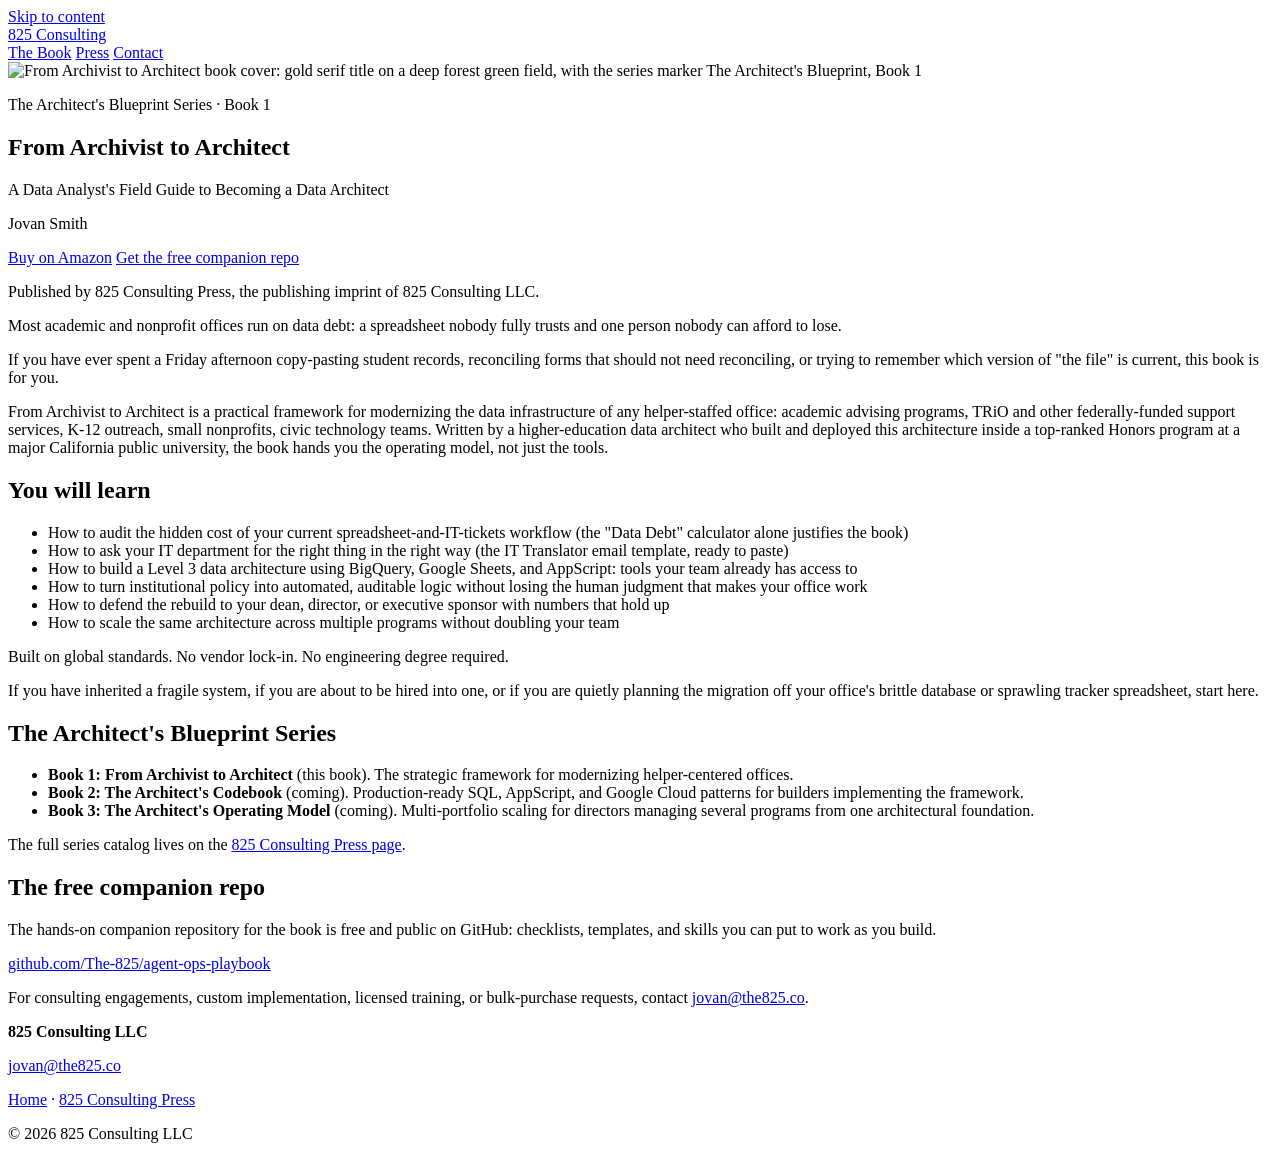
==== site/archivist-to-architect/index.html @ 41ad9a5a "feat: add the825.co site source under site/, log D-8" ====
<!DOCTYPE html>
<html lang="en">
<head>
  <meta charset="utf-8">
  <meta name="viewport" content="width=device-width, initial-scale=1">
  <title>From Archivist to Architect · A Data Analyst's Field Guide to Becoming a Data Architect · Jovan Smith</title>
  <meta name="description" content="Book 1 of The Architect's Blueprint Series by Jovan Smith. A practical framework for modernizing the data infrastructure of helper-staffed offices, from advising programs to small nonprofits and civic technology teams.">
  <link rel="canonical" href="https://the825.co/archivist-to-architect/">
  <link rel="icon" type="image/svg+xml" href="/favicon.svg">
  <link rel="stylesheet" href="/styles.css">
  <meta property="og:type" content="book">
  <meta property="og:title" content="From Archivist to Architect · A Data Analyst's Field Guide to Becoming a Data Architect">
  <meta property="og:description" content="Book 1 of The Architect's Blueprint Series by Jovan Smith. A practical framework for modernizing the data infrastructure of helper-staffed offices.">
  <meta property="og:url" content="https://the825.co/archivist-to-architect/">
  <meta property="og:image" content="https://the825.co/assets/cover-1600x2560.jpg">
  <meta name="twitter:card" content="summary_large_image">
</head>
<body>
  <a class="skip-link" href="#main">Skip to content</a>
  <header class="site-header">
    <nav class="nav container" aria-label="Main">
      <a class="wordmark" href="/"><span class="mark">825</span> Consulting</a>
      <div class="nav-links">
        <a href="/archivist-to-architect/" aria-current="page">The Book</a>
        <a href="/press/">Press</a>
        <a href="mailto:jovan@the825.co">Contact</a>
      </div>
    </nav>
  </header>

  <main id="main">
    <section class="section section-light">
      <div class="container book-hero">
        <img class="cover-main" src="/assets/cover-640.jpg" alt="From Archivist to Architect book cover: gold serif title on a deep forest green field, with the series marker The Architect's Blueprint, Book 1" width="640" height="1024">
        <div>
          <p class="eyebrow">The Architect's Blueprint Series · Book 1</p>
          <h1>From Archivist to Architect</h1>
          <p class="subtitle">A Data Analyst's Field Guide to Becoming a Data Architect</p>
          <p class="byline">Jovan Smith</p>
          <div class="cta-row">
            <!-- SWAP-ON-LAUNCH: replace ASIN-PENDING with the live KDP ASIN before the825.co goes live -->
            <a class="btn" href="https://www.amazon.com/dp/ASIN-PENDING">Buy on Amazon</a>
            <a class="btn-outline" href="https://github.com/The-825/agent-ops-playbook">Get the free companion repo</a>
          </div>
          <p class="muted">Published by 825 Consulting Press, the publishing imprint of 825 Consulting LLC.</p>
        </div>
      </div>
    </section>

    <section class="section">
      <div class="container book-body">
        <p class="lead">Most academic and nonprofit offices run on data debt: a spreadsheet nobody fully trusts and one person nobody can afford to lose.</p>
        <p>If you have ever spent a Friday afternoon copy-pasting student records, reconciling forms that should not need reconciling, or trying to remember which version of "the file" is current, this book is for you.</p>
        <p>From Archivist to Architect is a practical framework for modernizing the data infrastructure of any helper-staffed office: academic advising programs, TRiO and other federally-funded support services, K-12 outreach, small nonprofits, civic technology teams. Written by a higher-education data architect who built and deployed this architecture inside a top-ranked Honors program at a major California public university, the book hands you the operating model, not just the tools.</p>

        <h2>You will learn</h2>
        <ul>
          <li>How to audit the hidden cost of your current spreadsheet-and-IT-tickets workflow (the "Data Debt" calculator alone justifies the book)</li>
          <li>How to ask your IT department for the right thing in the right way (the IT Translator email template, ready to paste)</li>
          <li>How to build a Level 3 data architecture using BigQuery, Google Sheets, and AppScript: tools your team already has access to</li>
          <li>How to turn institutional policy into automated, auditable logic without losing the human judgment that makes your office work</li>
          <li>How to defend the rebuild to your dean, director, or executive sponsor with numbers that hold up</li>
          <li>How to scale the same architecture across multiple programs without doubling your team</li>
        </ul>

        <p class="standout">Built on global standards. No vendor lock-in. No engineering degree required.</p>

        <p>If you have inherited a fragile system, if you are about to be hired into one, or if you are quietly planning the migration off your office's brittle database or sprawling tracker spreadsheet, start here.</p>
      </div>
    </section>

    <section class="section section-light">
      <div class="container">
        <h2>The Architect's Blueprint Series</h2>
        <ul>
          <li><strong>Book 1: From Archivist to Architect</strong> (this book). The strategic framework for modernizing helper-centered offices.</li>
          <li><strong>Book 2: The Architect's Codebook</strong> (coming). Production-ready SQL, AppScript, and Google Cloud patterns for builders implementing the framework.</li>
          <li><strong>Book 3: The Architect's Operating Model</strong> (coming). Multi-portfolio scaling for directors managing several programs from one architectural foundation.</li>
        </ul>
        <p>The full series catalog lives on the <a href="/press/">825 Consulting Press page</a>.</p>
      </div>
    </section>

    <section class="section">
      <div class="container">
        <h2>The free companion repo</h2>
        <p>The hands-on companion repository for the book is free and public on GitHub: checklists, templates, and skills you can put to work as you build.</p>
        <p><a class="btn-outline" href="https://github.com/The-825/agent-ops-playbook">github.com/The-825/agent-ops-playbook</a></p>
        <p>For consulting engagements, custom implementation, licensed training, or bulk-purchase requests, contact <a href="mailto:jovan@the825.co">jovan@the825.co</a>.</p>
      </div>
    </section>
  </main>

  <footer class="site-footer">
    <div class="container">
      <p><strong>825 Consulting LLC</strong></p>
      <p><a href="mailto:jovan@the825.co">jovan@the825.co</a></p>
      <p><a href="/">Home</a> · <a href="/press/">825 Consulting Press</a></p>
      <p class="fineprint">© 2026 825 Consulting LLC</p>
    </div>
  </footer>
</body>
</html>
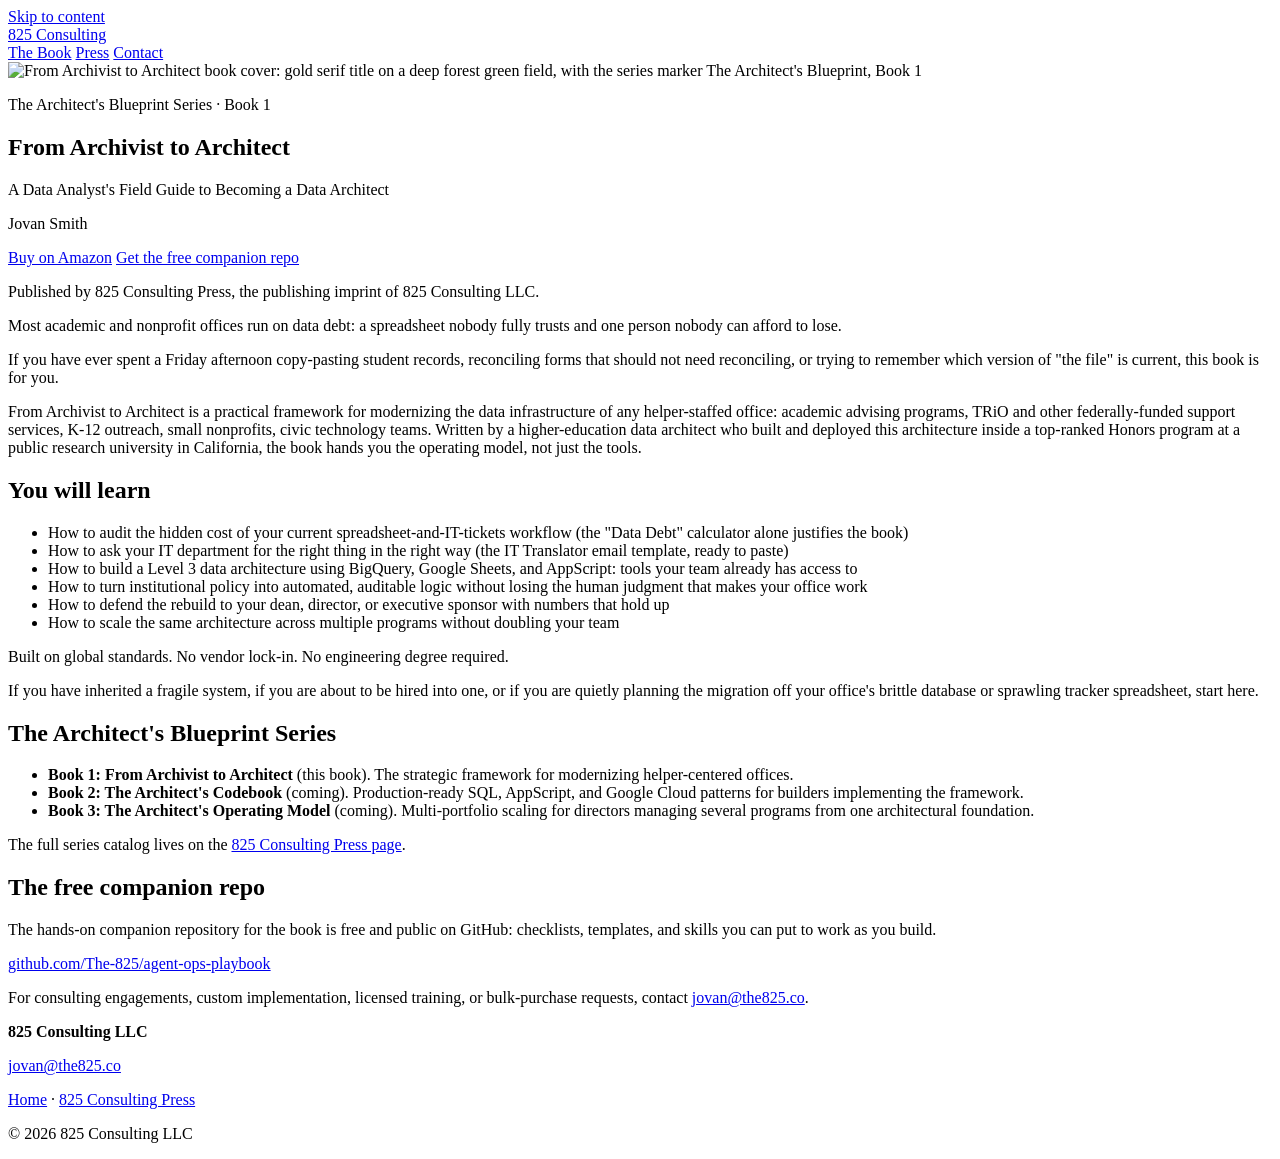
==== commit 077e1ef7: "docs: the airport model essay and the reframed build story Adds docs/the-airport-model.md: the story" ====
--- a/site/archivist-to-architect/index.html
+++ b/site/archivist-to-architect/index.html
@@ -51,7 +51,7 @@
       <div class="container book-body">
         <p class="lead">Most academic and nonprofit offices run on data debt: a spreadsheet nobody fully trusts and one person nobody can afford to lose.</p>
         <p>If you have ever spent a Friday afternoon copy-pasting student records, reconciling forms that should not need reconciling, or trying to remember which version of "the file" is current, this book is for you.</p>
-        <p>From Archivist to Architect is a practical framework for modernizing the data infrastructure of any helper-staffed office: academic advising programs, TRiO and other federally-funded support services, K-12 outreach, small nonprofits, civic technology teams. Written by a higher-education data architect who built and deployed this architecture inside a top-ranked Honors program at a major California public university, the book hands you the operating model, not just the tools.</p>
+        <p>From Archivist to Architect is a practical framework for modernizing the data infrastructure of any helper-staffed office: academic advising programs, TRiO and other federally-funded support services, K-12 outreach, small nonprofits, civic technology teams. Written by a higher-education data architect who built and deployed this architecture inside a top-ranked Honors program at a public research university in California, the book hands you the operating model, not just the tools.</p>
 
         <h2>You will learn</h2>
         <ul>
